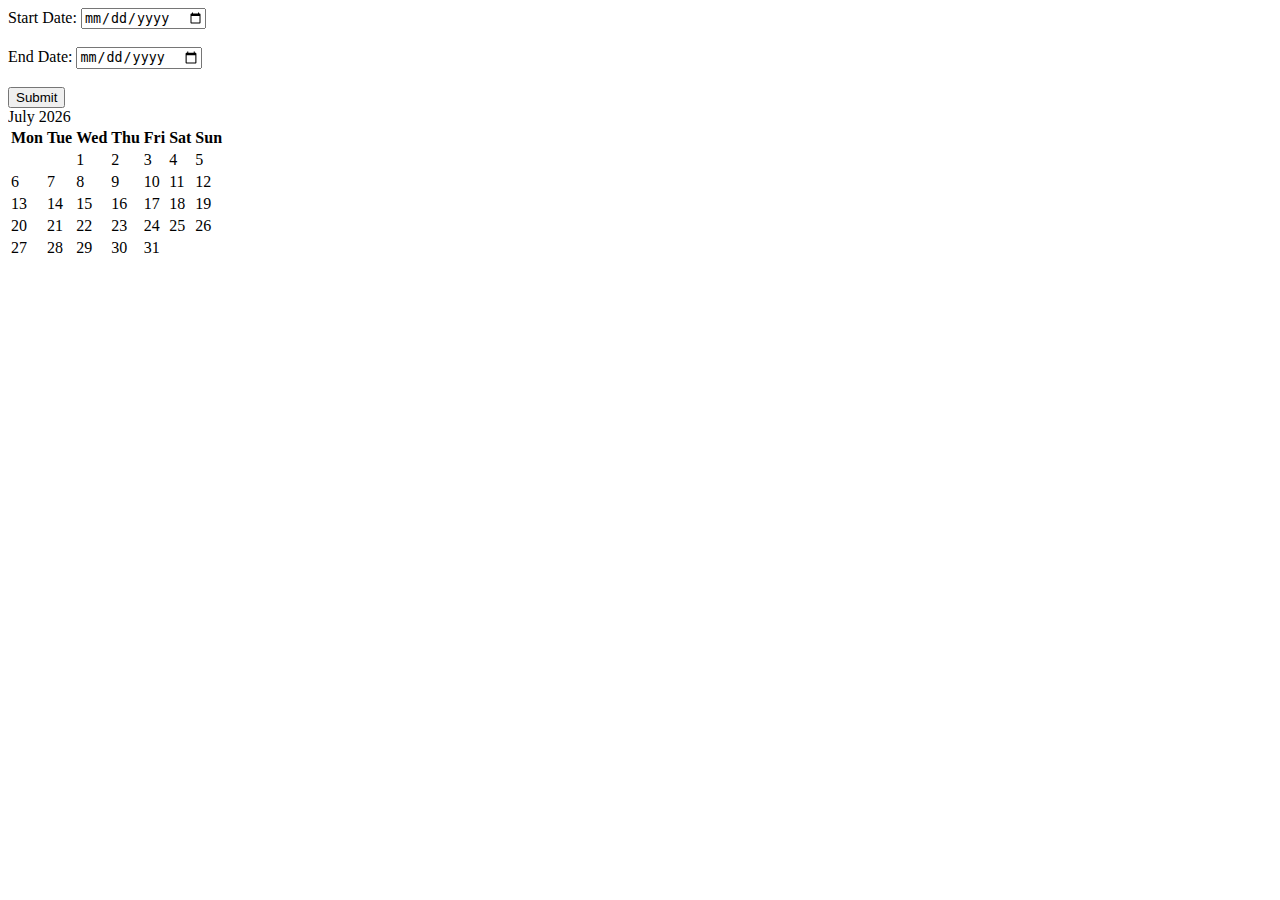
==== calendar.html @ fe89a9db "first version of calendar" ====
<!DOCTYPE html>
<html lang="en">
  <head>
    <meta charset="UTF-8" />
    <meta name="viewport" content="width=device-width, initial-scale=1.0" />
    <title>Document</title>
    <link rel="stylesheet" href="calendar.scss" />
  </head>
  <body>
    <form id="dateForm">
      <label for="startDate">Start Date:</label>
      <input type="date" id="startDate" name="startDate" required />
      <br /><br />
      <label for="endDate">End Date:</label>
      <input type="date" id="endDate" name="endDate" required />
      <br /><br />
      <button type="button" onclick="submitForm()">Submit</button>
    </form>

    <div class="calendar-wrapper">
      <div class="calendar">
        <div class="calendar-header">
          <span id="monthAndYear"></span>
        </div>
        <table class="calendar-table">
          <thead>
            <tr>
              <th>Mon</th>
              <th>Tue</th>
              <th>Wed</th>
              <th>Thu</th>
              <th>Fri</th>
              <th>Sat</th>
              <th>Sun</th>
            </tr>
          </thead>
          <tbody id="calendar-body">
            <!-- Calendar dates will be generated by JavaScript -->
          </tbody>
        </table>
      </div>
    </div>

    <script src="calendar.js"></script>
  </body>
</html>
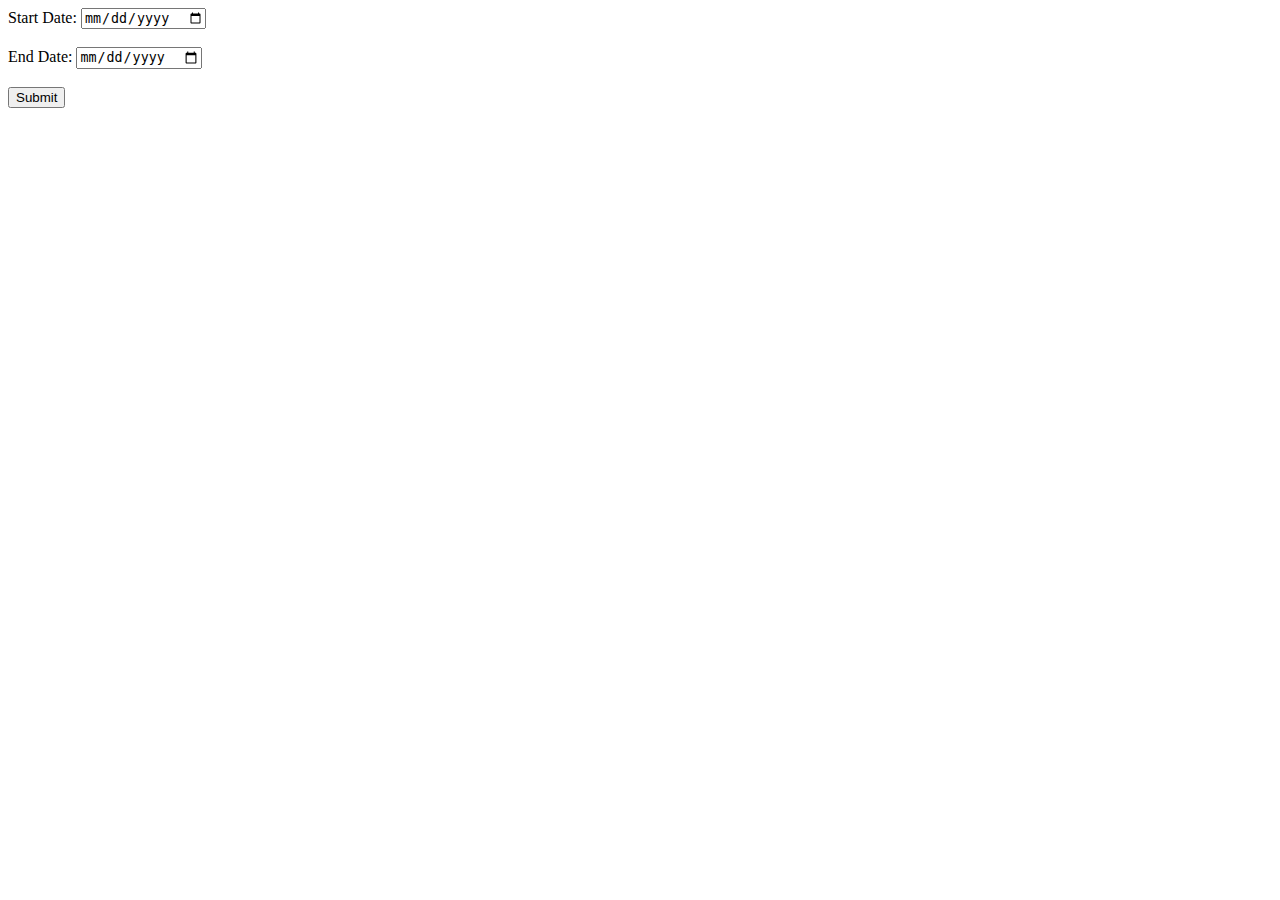
==== commit ddcf9887: "update script" ====
--- a/calendar.html
+++ b/calendar.html
@@ -17,28 +17,7 @@
       <button type="button" onclick="submitForm()">Submit</button>
     </form>
 
-    <div class="calendar-wrapper">
-      <div class="calendar">
-        <div class="calendar-header">
-          <span id="monthAndYear"></span>
-        </div>
-        <table class="calendar-table">
-          <thead>
-            <tr>
-              <th>Mon</th>
-              <th>Tue</th>
-              <th>Wed</th>
-              <th>Thu</th>
-              <th>Fri</th>
-              <th>Sat</th>
-              <th>Sun</th>
-            </tr>
-          </thead>
-          <tbody id="calendar-body">
-            <!-- Calendar dates will be generated by JavaScript -->
-          </tbody>
-        </table>
-      </div>
+    <div id="calendar-wrapper">
     </div>
 
     <script src="calendar.js"></script>
